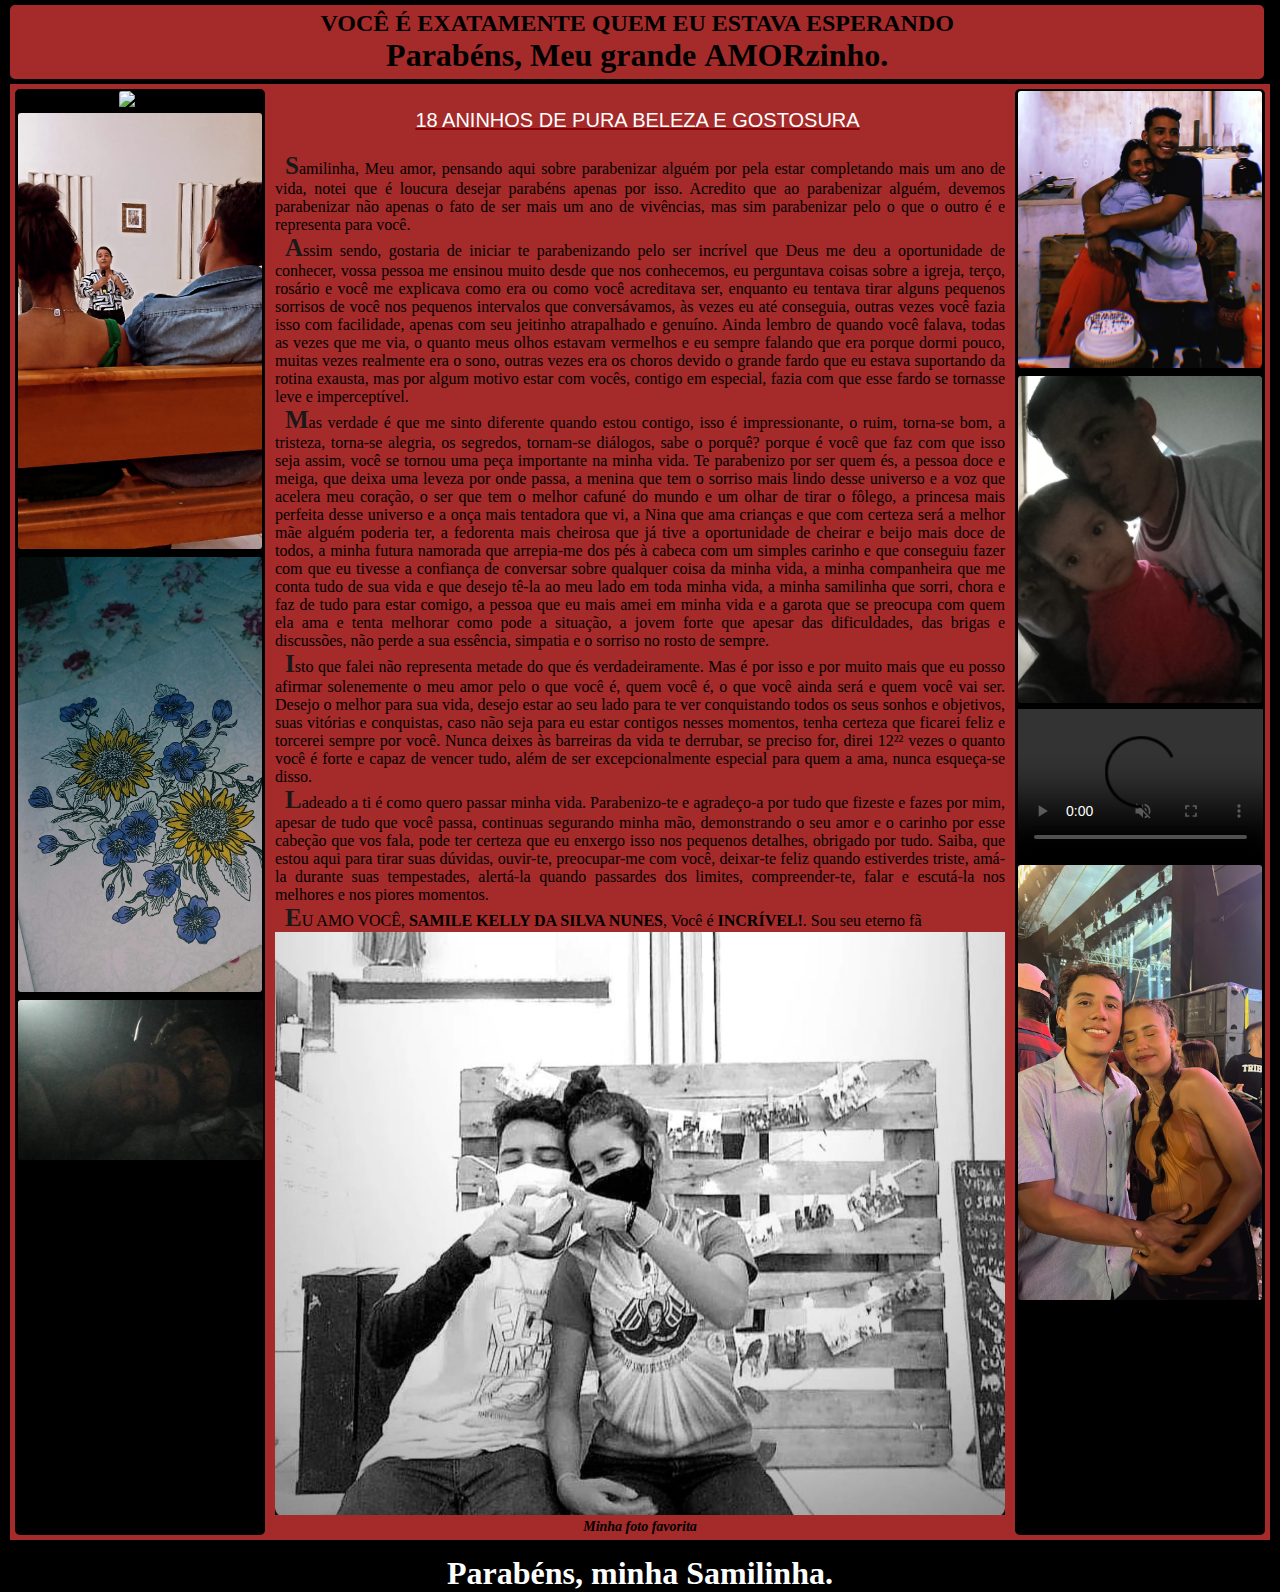
==== p2/pagina2.html @ 92f1f7ab "Add files via upload" ====
<!DOCTYPE html>
<html lang="pt-br">
<head>
    <meta charset="UTF-8">
    <meta name="viewport" content="width=device-width, initial-scale=1.0">
    <title>Samilinha...</title>
    <link rel="stylesheet" href="pagina2.css">
    <link href="https://emoji-css.afeld.me/emoji.css" rel="stylesheet">
    <link rel="shortcut icon" href="favicon.ico.png" type="image/x-icon">

</head>
<body>
    <nav id="header">
        <h2>VOCÊ É EXATAMENTE QUEM EU ESTAVA ESPERANDO <i class="em em-heart" aria-role="presentation" aria-label="HEAVY BLACK HEART"></i> </h2>
        <h1>Parabéns, Meu grande <b>AMOR</b>zinho.<i class="em em-one" aria-role="presentation" aria-label="KEYCAP 1"></i><i class="em em-eight" aria-role="presentation" aria-label="KEYCAP 8"></i></h1>
    </nav>

    <section>
        <main>
            <div id="esquerda">
                <img src="sorriso efeito.jpeg" alt="foto">
                <img src="Pregsamara.jpeg" alt="nós">
                <!-- <img src="https://th.bing.com/th/id/R.a98bd3b7e6042d76a0fe236e15ef88d2?rik=iwMiJNeeQn75Eg&pid=ImgRaw&r=0" alt=""> -->
                <img src="Desenho.jpeg" alt="Desenho das flores">
                <img id="cine" src="cine.jpeg" alt="Cinema">
            </div>

            <div id="centro">
                <div id="titulo">
                    <p id="titule">18 ANINHOS DE PURA BELEZA E GOSTOSURA<i class="em em-tada" aria-role="presentation" aria-label="PARTY POPPER"></i><i class="em em-zany_face" aria-role="presentation" aria-label="GRINNING FACE WITH ONE LARGE AND ONE SMALL EYE"></i></p>
                </div>

                <div id="conteudo" >
                    <div>
                        <p>
                            Samilinha, Meu amor, pensando aqui sobre parabenizar alguém por pela estar completando mais um ano de vida, notei que é loucura desejar parabéns apenas por isso. Acredito que ao parabenizar alguém, devemos parabenizar não apenas o fato de ser mais um ano de vivências, mas sim parabenizar pelo o que o outro é e representa para você.
                        </p>
                        <p>
                            Assim sendo, gostaria de iniciar te parabenizando pelo ser incrível que Deus me deu a oportunidade de conhecer, vossa pessoa me ensinou muito desde que nos conhecemos, eu perguntava coisas sobre a igreja, terço, rosário e você me explicava como era ou como você acreditava ser, enquanto eu tentava tirar alguns pequenos sorrisos de você nos pequenos intervalos que conversávamos, às vezes eu até conseguia, outras vezes você fazia isso com facilidade, apenas com seu jeitinho atrapalhado e genuíno. Ainda lembro de quando você falava, todas as vezes que me via, o quanto meus olhos estavam vermelhos e eu sempre falando que era porque dormi pouco, muitas vezes realmente era o sono, outras vezes era os choros devido o grande fardo que eu estava suportando da rotina exausta, mas por algum motivo estar com vocês, contigo em especial, fazia com que esse fardo se tornasse leve e imperceptível.
                        </p>

                        <p>
                            Mas verdade é que me sinto diferente quando estou contigo, isso é impressionante, o ruim, torna-se bom, a tristeza, torna-se alegria, os segredos, tornam-se diálogos, sabe o porquê? porque é você que faz com que isso seja assim, você se tornou uma peça importante na minha vida. Te parabenizo por ser quem és, a pessoa doce e meiga, que deixa uma leveza por onde passa, a menina que tem o sorriso mais lindo desse universo e a voz que acelera meu coração, o ser que tem o melhor cafuné do mundo e um olhar de tirar o fôlego, a princesa mais perfeita desse universo e a onça mais tentadora que vi, a Nina que ama crianças e que com certeza será a melhor mãe alguém poderia ter, a fedorenta mais cheirosa que já tive a oportunidade de cheirar e beijo mais doce de todos, a minha futura namorada que arrepia-me dos pés à cabeca com um simples carinho e que conseguiu fazer com que eu tivesse a confiança de conversar sobre qualquer coisa da minha vida, a minha companheira que me conta tudo de sua vida e que desejo tê-la ao meu lado em toda minha vida, a minha samilinha que sorri, chora e faz de tudo para estar comigo, a pessoa que eu mais amei em minha vida e a garota que se preocupa com quem ela ama e tenta melhorar como pode a situação, a jovem forte que apesar das dificuldades, das brigas e discussões, não perde a sua essência, simpatia e o sorriso no rosto de sempre.
                        </p>
                        <p>
                            Isto que falei não representa metade do que és verdadeiramente. Mas é por isso e por muito mais que eu posso afirmar solenemente o meu amor pelo o que você é, quem você é, o que você ainda será e quem você vai ser. Desejo o melhor para sua vida, desejo estar ao seu lado para te ver conquistando todos os seus sonhos e objetivos, suas vitórias e conquistas, caso não seja para eu estar contigos nesses momentos, tenha certeza que ficarei feliz e torcerei sempre por você. Nunca deixes às barreiras da vida te derrubar, se preciso for, direi 12²² vezes o quanto você é forte e capaz de vencer tudo, além de ser excepcionalmente especial para quem a ama, nunca esqueça-se disso.
                        </p>
                        <p>
                            Ladeado a ti é como quero passar minha vida. Parabenizo-te e agradeço-a por tudo que fizeste e fazes por mim, apesar de tudo que você passa, continuas segurando minha mão, demonstrando o seu amor e o carinho por esse cabeção que vos fala, pode ter certeza que eu enxergo isso nos pequenos detalhes, obrigado por tudo. Saiba, que estou aqui para tirar suas dúvidas, ouvir-te, preocupar-me com você, deixar-te feliz quando estiverdes triste, amá-la durante suas tempestades, alertá-la quando passardes dos limites, compreender-te, falar e escutá-la nos melhores e nos piores momentos. 
                        </p>
                        <p>
                            EU AMO VOCÊ, <b>SAMILE KELLY DA SILVA NUNES</b>, Você é <b>INCRÍVEL!</b>. Sou seu eterno fã <i class="em em-heart" aria-role="presentation" aria-label="HEAVY BLACK HEART"></i>
                        </p>
                        <img id="predileta" src="predileta.jpeg" alt="Você e eu S3">
                        <legend>Minha foto favorita </legend>
                    </div>
                </div>
            </div>
            
            <div id="direita">
                <img src="aniver1.jpeg" alt="Aniversário">
                <img src="mariaelis.jpeg" alt="nós">
                <video controls muted loop autoplay>
                    <source src="video.mp4" type="video/mp4">
                </video>
                <img src="Show.jpeg" alt="" srcset="Foto do Show">
            </div>
        </main>
    </section>

    <section id="rodaPe">
        <div id="divRodaPe">
            <h1 id="pRodaPe">
                Parabéns, minha Samilinha. <i class="em em-heart" aria-role="presentation" aria-label="HEAVY BLACK HEART"></i><i class="em em-heart" aria-role="presentation" aria-label="HEAVY BLACK HEART"></i><i class="em em-heart" aria-role="presentation" aria-label="HEAVY BLACK HEART"></i>
            </h1>
        </div>
    </section>
    
</body>
<script src="pagina2.js"></script>
</html>
---- p2/pagina2.css ----
* {
    margin:0;
    padding: 0;
}

body {
    background-color: black;
    color: black;;
}

#header {
    justify-content: center;
    align-items: center;
    text-align: center;
    background-color:brown;
    padding: 5px 0;
    position:static;
    width: 98%;
    border-radius: 5px;
    margin: 5px 10px;
}

h1 i {
    font-size: 30px;
    border-radius: 10px;
}

main {
    display: flex;
    justify-content: center;
    text-align: center;
    flex-direction: row;
    height: auto;
    background-color: brown;
    margin: 0 10px;
    padding: 5px 5px;
    
}

#esquerda {
    width: 20%;
    background-color: black;
    max-height: 100%;
    border-radius: 5px;
}

#esquerda img {
    max-width: 98%;
    border-radius: 5px;
    padding: 2px;
}

#direita img {
    max-width: 98%;
    border-radius: 5px;
    padding: 2px;
}

#centro {
    width: 60%;
    height: 100%;
    background-color: brown;
}

#direita {
    width: 20%;
    max-height: 100%;
    background-color: black;
    border-radius: 5px;
}

video {
    max-width: 98%;
}

h2 i {
    font-size: 22px;
}

div p#titule {
  font-size: 20px;
  font-family:'Franklin Gothic Medium', 'Arial Narrow', Arial, sans-serif;
  text-decoration:underline darkred;
}

#titulo {
    padding: 20px 0;
    margin: 0 20px;
    border-radius: 5px;
    width: 94%;
    color: white;
}

#conteudo {
    text-align: justify;
    padding: 0 10px;
    color: black;
}

#rodaPe {
    width: 100%;
    color: white;
    align-items: center;
    text-align: center;
    justify-content: center;
    height: 30px;
    padding-top: 15px;
}

#divRodaPe {
    align-items: center;
    text-align: center;
    justify-content: center;
}

#predileta {
    max-width: 100% ;    
}

#cine {
    height: 160px;
    object-fit:cover;
}

#conteudo div p {
    text-indent: 10px;
}


#conteudo div p::first-letter {
    font-weight: bold;
    font-size: 25px;
    color: rgb(26, 25, 25);
}

legend {
    font-style: italic;
    align-items: center;
    text-align: center;
    font-size: 14px;
    font-weight: bold;
}
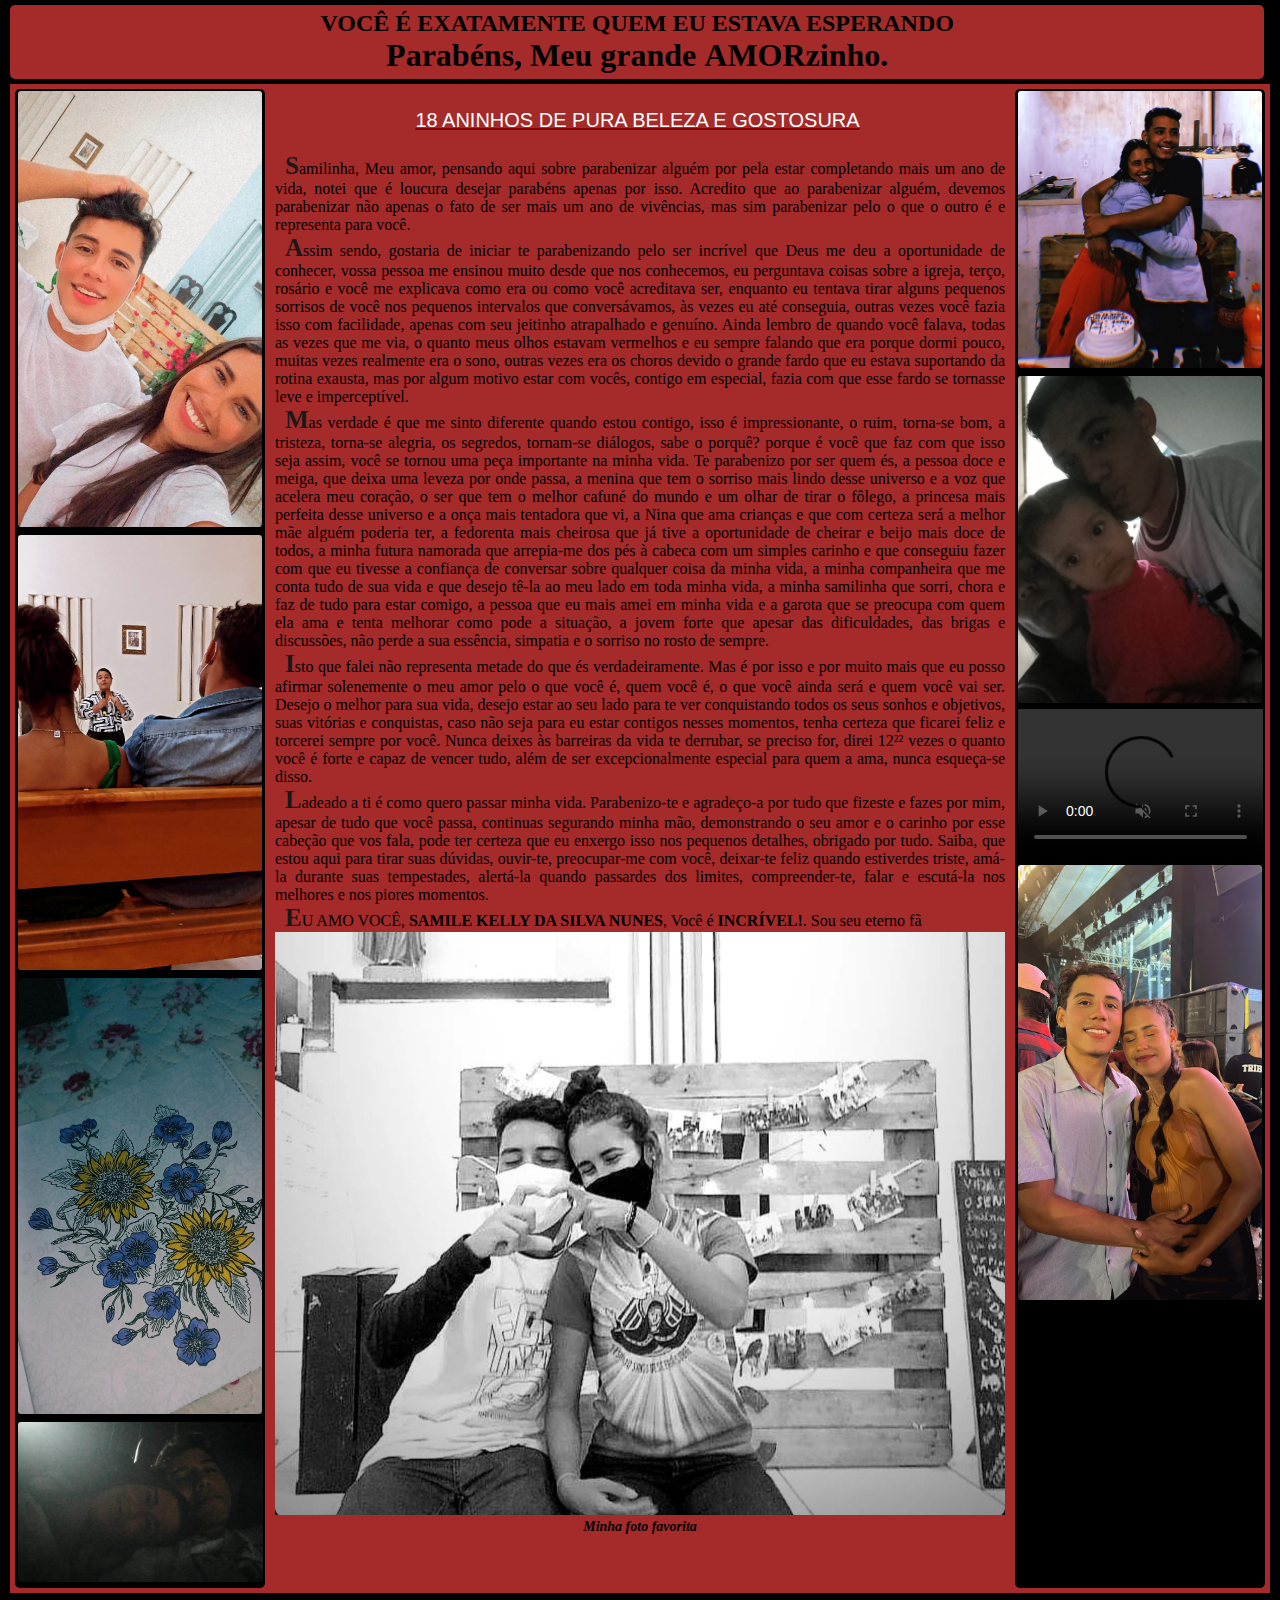
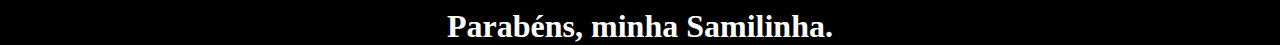
==== commit 0eb4dda3: "Update pagina2.html" ====
--- a/p2/pagina2.html
+++ b/p2/pagina2.html
@@ -18,7 +18,7 @@
     <section>
         <main>
             <div id="esquerda">
-                <img src="sorriso efeito.jpeg" alt="foto">
+                <img src="Sorriso efeito.jpeg" alt="foto">
                 <img src="Pregsamara.jpeg" alt="nós">
                 <!-- <img src="https://th.bing.com/th/id/R.a98bd3b7e6042d76a0fe236e15ef88d2?rik=iwMiJNeeQn75Eg&pid=ImgRaw&r=0" alt=""> -->
                 <img src="Desenho.jpeg" alt="Desenho das flores">
@@ -78,4 +78,4 @@
     
 </body>
 <script src="pagina2.js"></script>
-</html>+</html>
